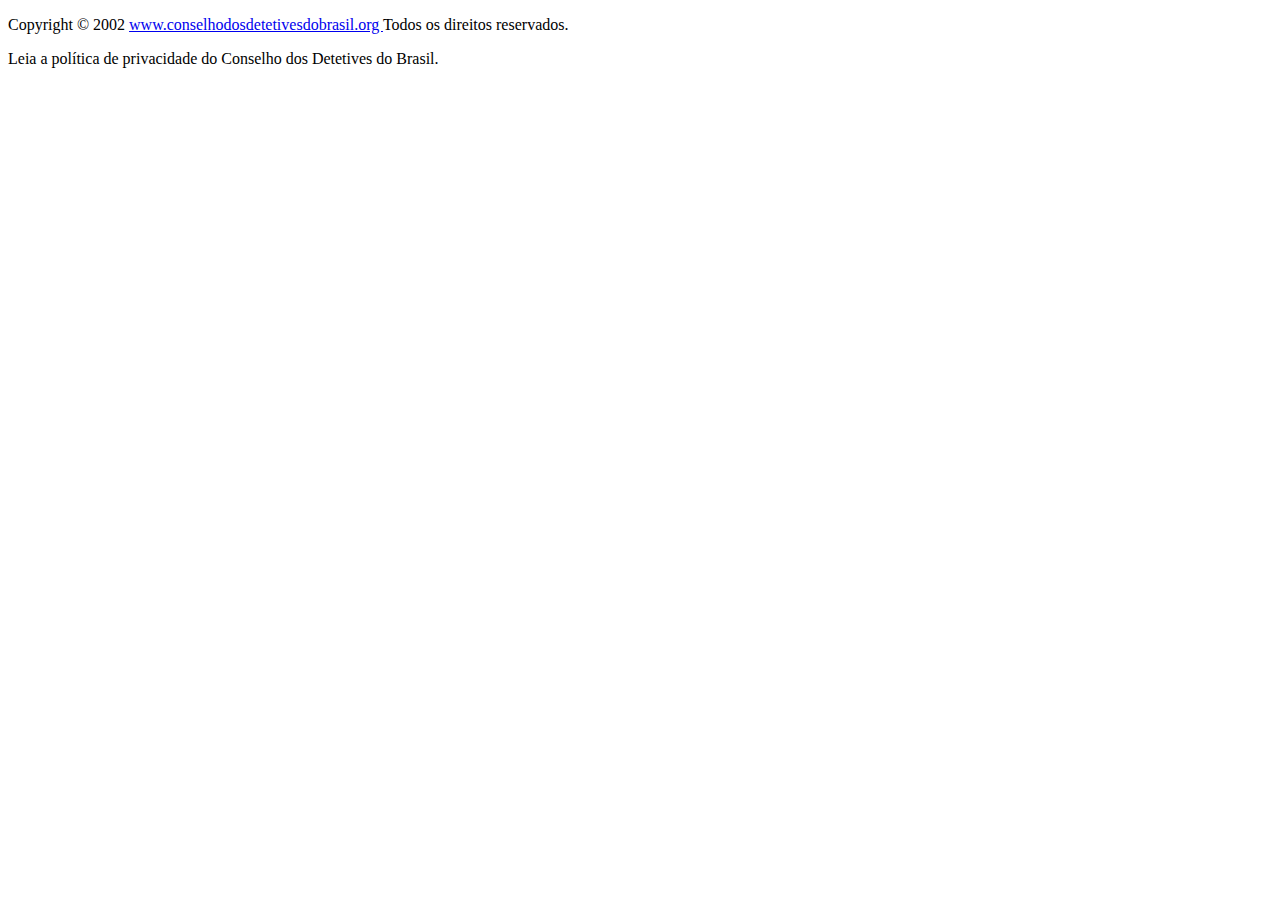
==== src/footer.html @ eff0ed21 "Rodapé" ====
<!DOCTYPE html>
<html lang="pt-br">

<head>
    <meta charset="UTF-8" />
    <meta name="viewport" content="width=device-width, initial-scale=1.0" />
    <!-- Barra de Navegação -->
    <!-- Autora: Katharine Fernandes Viana Rodrigues - SP302718X -->
    <title>Footer</title>

    <link rel="preconnect" href="https://fonts.googleapis.com" />
    <link rel="preconnect" href="https://fonts.gstatic.com" crossorigin />
    <link href="https://fonts.googleapis.com/css2?family=Open+Sans:wght@400;600;700&display=swap" rel="stylesheet" />

		<link href="./css/footer.css" rel="stylesheet" />

</head>	

	<!-- Rodapé -->
		<footer id = "Footer" >
	
		<!-- Conteúdo do rodapé -->
			<p>Copyright © 2002
				<a href="http://www.conselhodosdetetivesdobrasil.org/" target="_blank">
					www.conselhodosdetetivesdobrasil.org
				</a>
				Todos os direitos reservados.
				<p>Leia a política de privacidade do Conselho dos Detetives do Brasil.</p>
			</p>

    </footer>
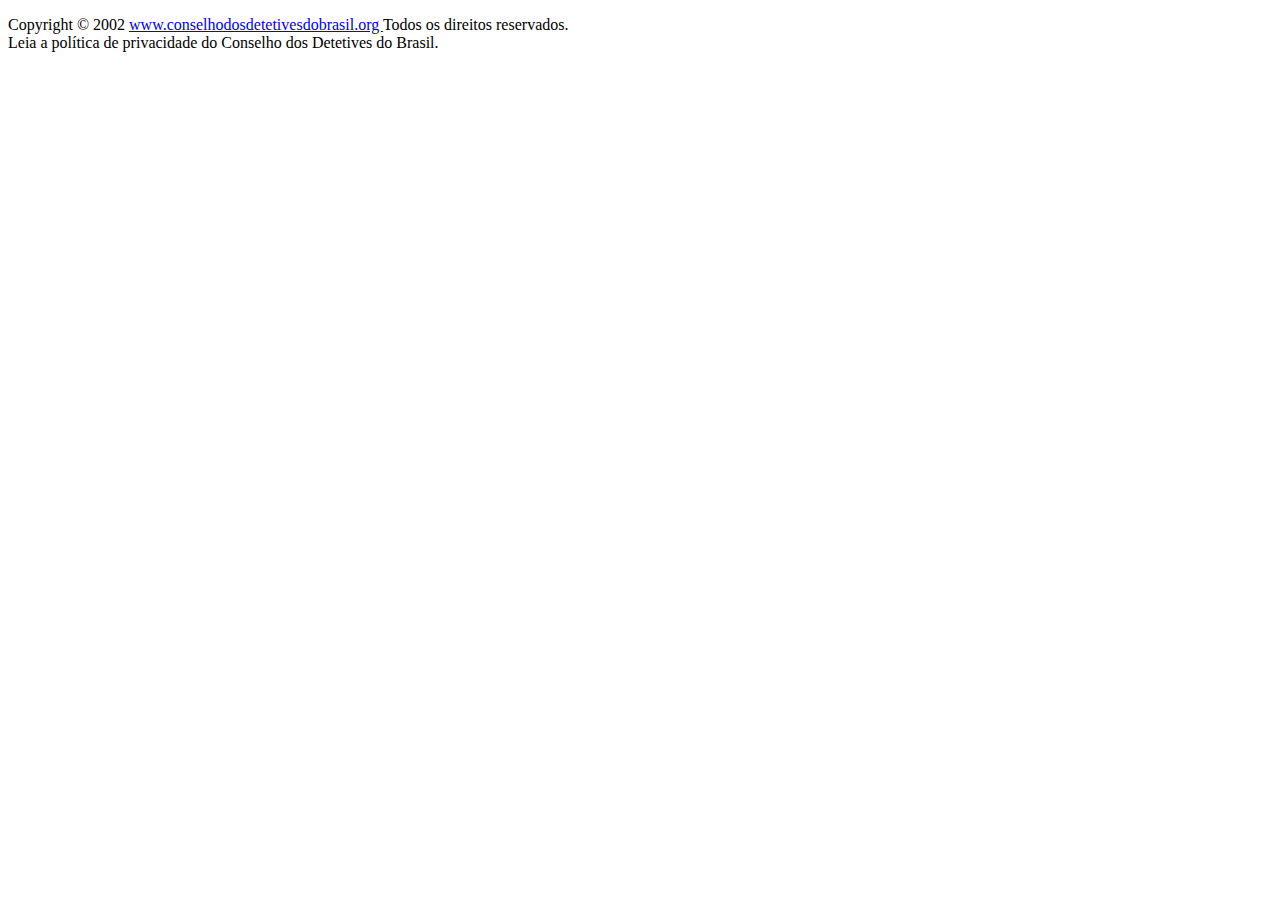
==== commit 3c060be8: "Corrigindo comentários" ====
--- a/src/footer.html
+++ b/src/footer.html
@@ -4,7 +4,7 @@
 <head>
     <meta charset="UTF-8" />
     <meta name="viewport" content="width=device-width, initial-scale=1.0" />
-    <!-- Barra de Navegação -->
+    <!-- Footer -->
     <!-- Autora: Katharine Fernandes Viana Rodrigues - SP302718X -->
     <title>Footer</title>
 
@@ -12,20 +12,19 @@
     <link rel="preconnect" href="https://fonts.gstatic.com" crossorigin />
     <link href="https://fonts.googleapis.com/css2?family=Open+Sans:wght@400;600;700&display=swap" rel="stylesheet" />
 
-		<link href="./css/footer.css" rel="stylesheet" />
+    <link href="./footer.css" rel="stylesheet" />
 
-</head>	
+</head>
 
-	<!-- Rodapé -->
-		<footer id = "Footer" >
-	
-		<!-- Conteúdo do rodapé -->
-			<p>Copyright © 2002
-				<a href="http://www.conselhodosdetetivesdobrasil.org/" target="_blank">
-					www.conselhodosdetetivesdobrasil.org
-				</a>
-				Todos os direitos reservados.
-				<p>Leia a política de privacidade do Conselho dos Detetives do Brasil.</p>
-			</p>
+<!-- Rodapé -->
+<footer id="Footer">
 
-    </footer>+    <!-- Conteúdo do rodapé -->
+    <p>Copyright © 2002
+        <a href="http://www.conselhodosdetetivesdobrasil.org/" target="_blank">
+			www.conselhodosdetetivesdobrasil.org
+        </a> Todos os direitos reservados.</br>
+        Leia a política de privacidade do Conselho dos Detetives do Brasil.
+    </p>
+
+</footer>